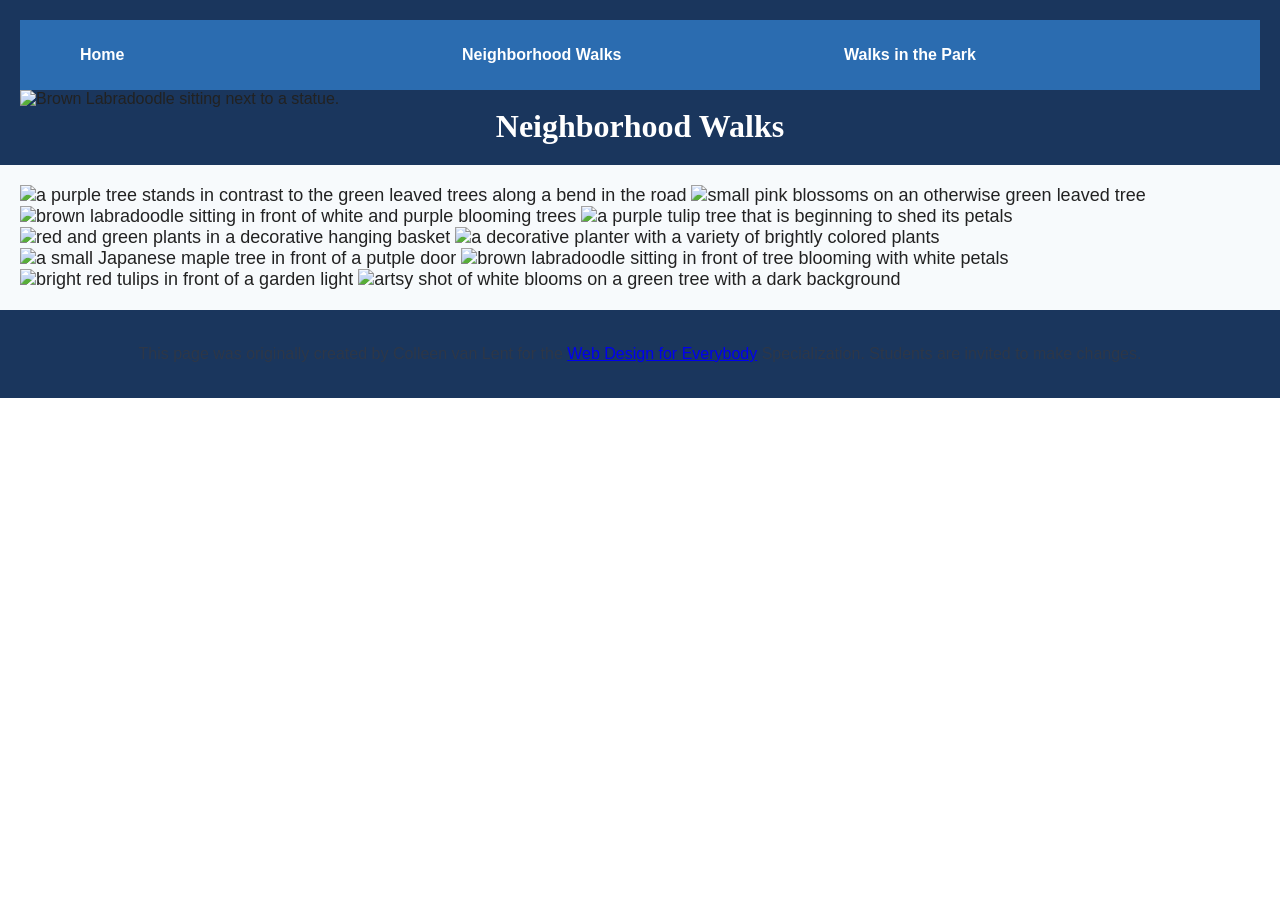
==== CSS-week1-HW1/neighborhood.html @ edc6783c "neighborhood.html" ====
<!DOCTYPE html>
<html lang="en">

<head>
  <link rel="stylesheet" href="../../style.css">
  <meta charset="utf-8">
  <meta name="viewport" content="width=device-width">
  <title>Neighborhood Walk</title>
  <!-- You will need to link to the CSS file -->
</head>

<body>
  <header>
    <nav>
      <ul>
        <li><a href="index.html">Home</a></li>
        <li><a href="neighborhood.html">Neighborhood Walks</a></li>
        <li><a href="parks.html">Walks in the Park</a></li>
      </ul>
    </nav>
    <img src="images/BaconGallupPark.jpg" width="200" alt="Brown Labradoodle sitting next to a statue.">
    <h1>Neighborhood Walks</h1>
  </header>
  <main>
    <div>
      <img src="images/bend_in_the_road.png"
        alt="a purple tree stands in contrast to the green leaved trees along a bend in the road" width="100">
      <img src="images/pink_blossoms.png" alt="small pink blossoms on an otherwise green leaved tree" width="100">
      <img src="images/blooming_trees.png" alt="brown labradoodle sitting in front of white and purple blooming  trees"
        width="100">
      <img src="images/falling_petals.png" alt="a purple tulip tree that is beginning to shed its petals" width="100">
      <img src="images/hanging_plants.png" alt="red and green plants in a decorative hanging basket" width="100">
      <img src="images/potted_plants.png" alt="a decorative planter with a variety of brightly colored plants "
        width="100">
      <img src="images/red_maple.png" alt="a small Japanese maple tree in front of a putple door" width="100">
      <img src="images/tree_with_white_blooms.png"
        alt="brown labradoodle sitting in front of tree blooming with white petals" width="100">
      <img src="images/tulips.png" alt="bright red tulips in front of a garden light" width="100">
      <img src="images/white_buds_on_tree.png" alt="artsy shot of white blooms on a green tree with a dark background"
        width="100">
    </div>
  </main>
  <footer>
    <p>This page was originally created by Colleen van Lent for the <a
        href="https://www.coursera.org/specializations/web-design"> Web Design for Everybody</a> Specialization.
      Students are invited to make changes.</p>
  </footer>

</body>

</html>
---- style.css ----
/* 1. Tạo kiểu cho thẻ body */
body {
    font-family: Arial, Helvetica, sans-serif;
    font-size: 16px;
    margin: 0;
    padding: 0;
    color: #222222;
}

/* 2. Tạo kiểu cho thẻ header */
header {
    background-color: #1a365d;
    padding: 20px;
}

/* 3. Tạo kiểu cho thẻ nav */
nav {
    background-color: #2b6cb0;
    padding: 10px;
}

/* 4. Tạo kiểu cho thẻ main */
main {
    background-color: #f7fafc;
    font-size: 18px;
    padding: 20px;
}

/* 5. Tạo kiểu cho thẻ footer */
footer {
    background-color: #1a365d;
    color: #ffffff;
    padding: 15px;
    text-align: center;
}

/* 6. Tạo kiểu cho thẻ li */
li {
    display: inline-block;
    width: 30%;
    margin-right: 2%;
}

/* 7. Tạo kiểu cho thẻ h1 */
h1 {
    text-align: center;
    font-family: 'Georgia', serif;
    color: #ffffff;
    margin: 0;
}

/* 8. Tạo kiểu cho thẻ p */
p {
    line-height: 1.6;
    color: #2d3748;
}

/* Đảm bảo màu thẻ link trong nav không bị lỗi tương phản WAVE */
nav a {
    color: #ffffff;
    text-decoration: none;
    font-weight: bold;
    padding: 5px 10px;
}
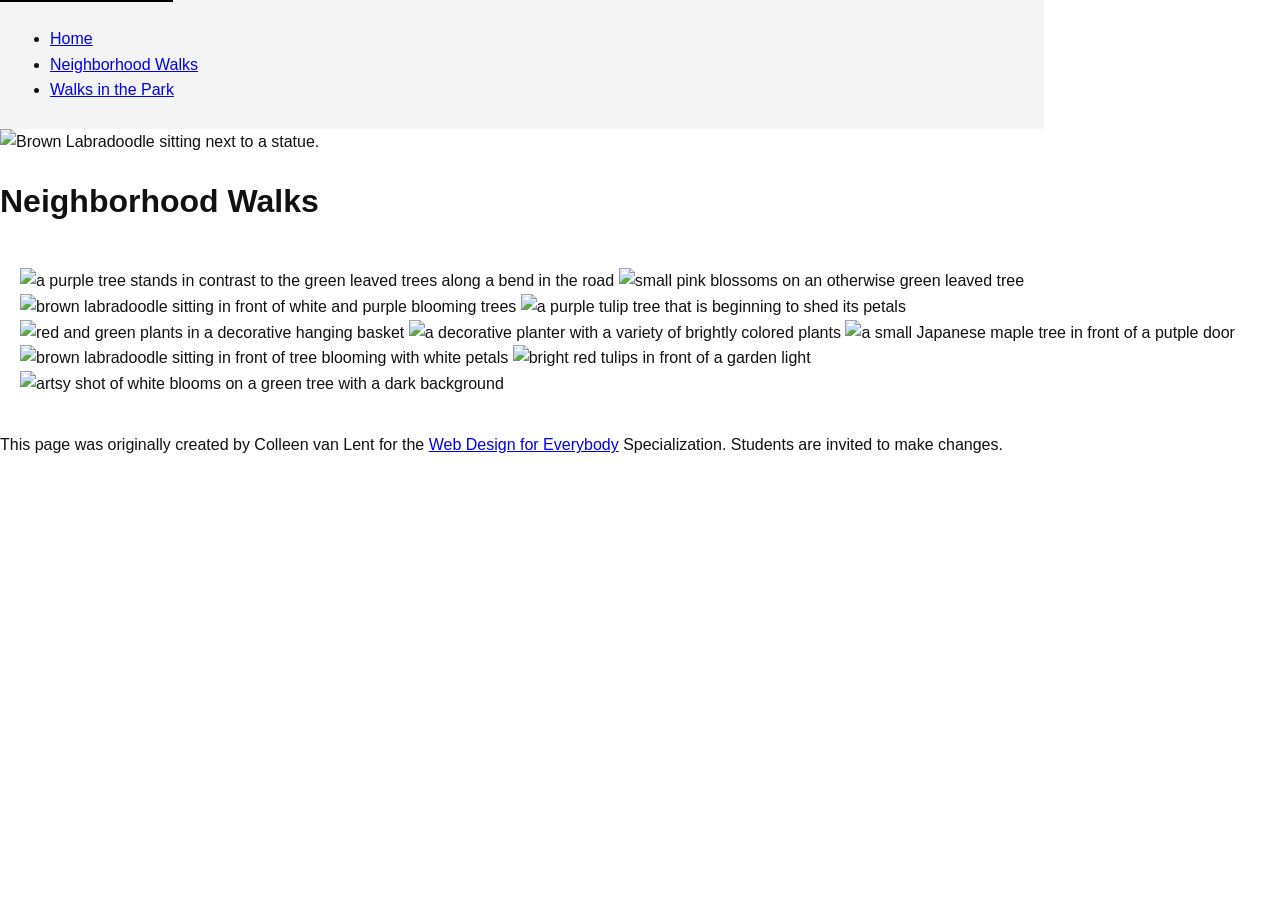
==== commit d5d955e2: "neighborhood.html" ====
--- a/CSS-week1-HW1/neighborhood.html
+++ b/CSS-week1-HW1/neighborhood.html
@@ -10,6 +10,7 @@
 </head>
 
 <body>
+  <a href="#main" class="skip-link">Skip to Main Content</a>
   <header>
     <nav>
       <ul>
@@ -21,7 +22,7 @@
     <img src="images/BaconGallupPark.jpg" width="200" alt="Brown Labradoodle sitting next to a statue.">
     <h1>Neighborhood Walks</h1>
   </header>
-  <main>
+  <main id="main">
     <div>
       <img src="images/bend_in_the_road.png"
         alt="a purple tree stands in contrast to the green leaved trees along a bend in the road" width="100">
--- a/style.css
+++ b/style.css
@@ -1,64 +1,75 @@
-/* 1. Tạo kiểu cho thẻ body */
+/* Đảm bảo độ tương phản màu vượt qua kiểm tra WAVE */
 body {
-    font-family: Arial, Helvetica, sans-serif;
-    font-size: 16px;
+    font-family: Arial, sans-serif;
+    line-height: 1.6;
     margin: 0;
     padding: 0;
-    color: #222222;
+    background-color: #ffffff;
+    color: #111111;
 }
 
-/* 2. Tạo kiểu cho thẻ header */
-header {
-    background-color: #1a365d;
-    padding: 20px;
+/* ĐỀ BÀI: Tạo kiểu cho link Skip to Main Content */
+.skip-link {
+    position: absolute;
+    top: -40px;
+    left: 0;
+    background: #000000;
+    color: #ffffff;
+    padding: 8px 12px;
+    z-index: 100;
+    text-decoration: underline;
 }
 
-/* 3. Tạo kiểu cho thẻ nav */
+.skip-link:focus {
+    top: 0;
+}
+
+/* ĐỀ BÀI: Nhận xét (comment out) kiểu dáng hiện có cho li */
+/*
+li {
+    display: inline;
+    margin-right: 10px;
+}
+*/
+
+/* ĐỀ BÀI: Đổi nav dùng inline-block và width 80% */
 nav {
-    background-color: #2b6cb0;
+    display: inline-block;
+    width: 80%;
+    background-color: #f4f4f4;
     padding: 10px;
 }
 
-/* 4. Tạo kiểu cho thẻ main */
+/* ĐỀ BÀI: Bộ chọn hậu duệ chỉ tạo kiểu cho ảnh trong nav rộng 10% */
+nav img {
+    width: 10%;
+}
+
+/* ĐỀ BÀI: Lớp grid dùng lưới 2 cột (mỗi cột 40%) kèm justify-content, align-items, row-gap */
+.grid {
+    display: grid;
+    grid-template-columns: 40% 40%;
+    justify-content: space-around;
+    align-items: center;
+    row-gap: 20px;
+    margin: 20px 0;
+}
+
+/* ĐỀ BÀI: Bộ chọn hậu duệ chỉ tạo kiểu cho ảnh trong lớp grid rộng 100% */
+.grid img {
+    width: 100%;
+    height: auto;
+}
+
+/* ĐỀ BÀI: Lớp flex dùng flex, flex-wrap và justify-content */
+.flex {
+    display: flex;
+    flex-wrap: wrap;
+    justify-content: space-between;
+    row-gap: 15px;
+    margin: 20px 0;
+}
+
 main {
-    background-color: #f7fafc;
-    font-size: 18px;
     padding: 20px;
 }
-
-/* 5. Tạo kiểu cho thẻ footer */
-footer {
-    background-color: #1a365d;
-    color: #ffffff;
-    padding: 15px;
-    text-align: center;
-}
-
-/* 6. Tạo kiểu cho thẻ li */
-li {
-    display: inline-block;
-    width: 30%;
-    margin-right: 2%;
-}
-
-/* 7. Tạo kiểu cho thẻ h1 */
-h1 {
-    text-align: center;
-    font-family: 'Georgia', serif;
-    color: #ffffff;
-    margin: 0;
-}
-
-/* 8. Tạo kiểu cho thẻ p */
-p {
-    line-height: 1.6;
-    color: #2d3748;
-}
-
-/* Đảm bảo màu thẻ link trong nav không bị lỗi tương phản WAVE */
-nav a {
-    color: #ffffff;
-    text-decoration: none;
-    font-weight: bold;
-    padding: 5px 10px;
-}
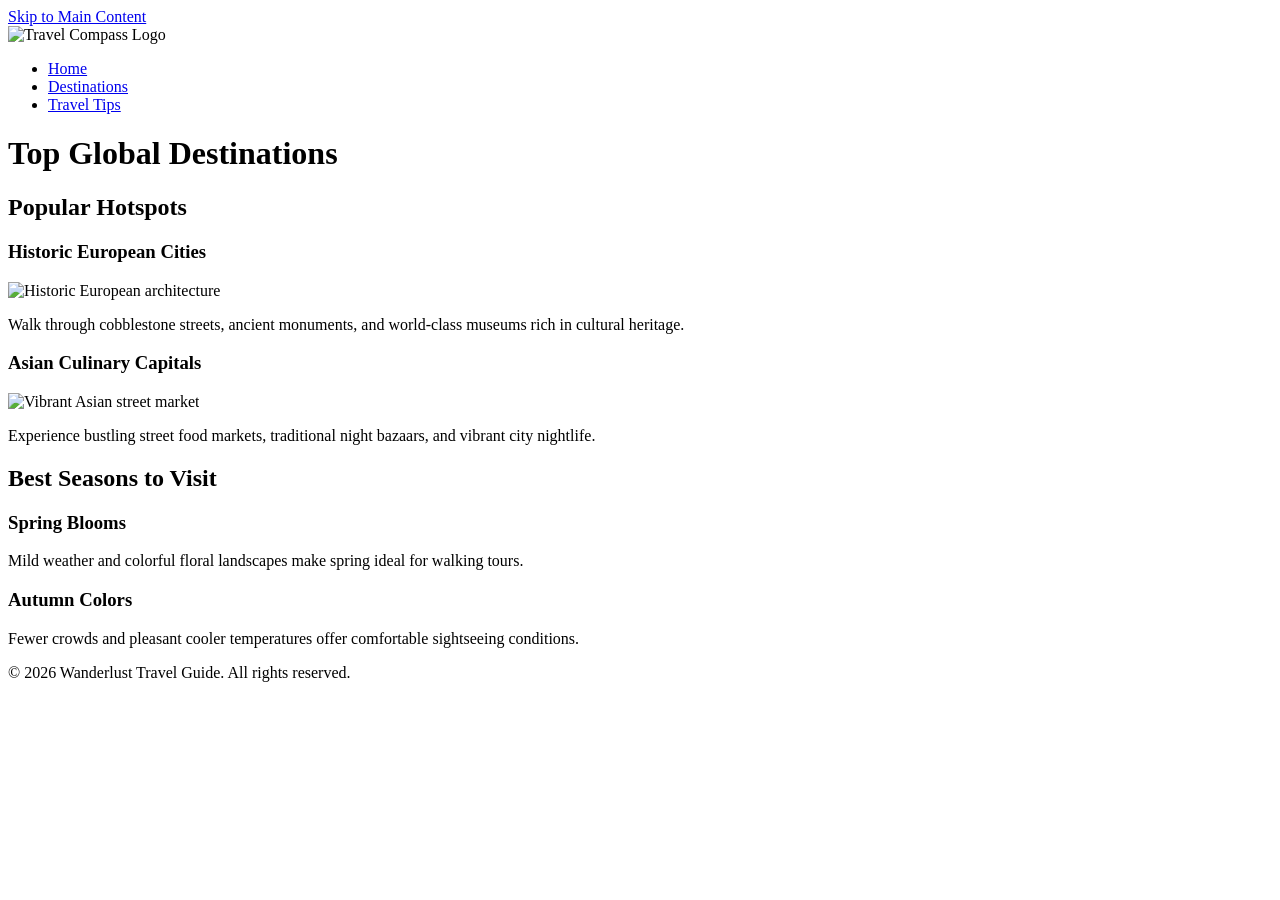
==== commit e5c6f2b7: "Update neighborhood.html" ====
--- a/CSS-week1-HW1/neighborhood.html
+++ b/CSS-week1-HW1/neighborhood.html
@@ -1,52 +1,58 @@
 <!DOCTYPE html>
 <html lang="en">
+<head>
+    <meta charset="UTF-8">
+    <meta name="viewport" content="width=device-width, initial-scale=1.0">
+    <title>Wanderlust - Destinations</title>
+    <link rel="stylesheet" href="style.css">
+</head>
+<body>
 
-<head>
-  <link rel="stylesheet" href="../../style.css">
-  <meta charset="utf-8">
-  <meta name="viewport" content="width=device-width">
-  <title>Neighborhood Walk</title>
-  <!-- You will need to link to the CSS file -->
-</head>
+    <a href="#main" class="skip-link">Skip to Main Content</a>
 
-<body>
-  <a href="#main" class="skip-link">Skip to Main Content</a>
-  <header>
-    <nav>
-      <ul>
-        <li><a href="index.html">Home</a></li>
-        <li><a href="neighborhood.html">Neighborhood Walks</a></li>
-        <li><a href="parks.html">Walks in the Park</a></li>
-      </ul>
-    </nav>
-    <img src="images/BaconGallupPark.jpg" width="200" alt="Brown Labradoodle sitting next to a statue.">
-    <h1>Neighborhood Walks</h1>
-  </header>
-  <main id="main">
-    <div>
-      <img src="images/bend_in_the_road.png"
-        alt="a purple tree stands in contrast to the green leaved trees along a bend in the road" width="100">
-      <img src="images/pink_blossoms.png" alt="small pink blossoms on an otherwise green leaved tree" width="100">
-      <img src="images/blooming_trees.png" alt="brown labradoodle sitting in front of white and purple blooming  trees"
-        width="100">
-      <img src="images/falling_petals.png" alt="a purple tulip tree that is beginning to shed its petals" width="100">
-      <img src="images/hanging_plants.png" alt="red and green plants in a decorative hanging basket" width="100">
-      <img src="images/potted_plants.png" alt="a decorative planter with a variety of brightly colored plants "
-        width="100">
-      <img src="images/red_maple.png" alt="a small Japanese maple tree in front of a putple door" width="100">
-      <img src="images/tree_with_white_blooms.png"
-        alt="brown labradoodle sitting in front of tree blooming with white petals" width="100">
-      <img src="images/tulips.png" alt="bright red tulips in front of a garden light" width="100">
-      <img src="images/white_buds_on_tree.png" alt="artsy shot of white blooms on a green tree with a dark background"
-        width="100">
-    </div>
-  </main>
-  <footer>
-    <p>This page was originally created by Colleen van Lent for the <a
-        href="https://www.coursera.org/specializations/web-design"> Web Design for Everybody</a> Specialization.
-      Students are invited to make changes.</p>
-  </footer>
+    <header>
+        <nav>
+            <img src="https://images.unsplash.com/photo-1488646953014-85cb44e25828?w=100" alt="Travel Compass Logo">
+            <ul>
+                <li><a href="index.html">Home</a></li>
+                <li><a href="destinations.html">Destinations</a></li>
+                <li><a href="tips.html">Travel Tips</a></li>
+            </ul>
+        </nav>
+        <h1>Top Global Destinations</h1>
+    </header>
+
+    <main id="main">
+        <h2>Popular Hotspots</h2>
+        <section class="grid">
+            <div>
+                <h3>Historic European Cities</h3>
+                <img src="https://images.unsplash.com/photo-1499856871958-5b9627545d1a?w=400" alt="Historic European architecture">
+                <p>Walk through cobblestone streets, ancient monuments, and world-class museums rich in cultural heritage.</p>
+            </div>
+            <div>
+                <h3>Asian Culinary Capitals</h3>
+                <img src="https://images.unsplash.com/photo-1503899036084-c55cdd92da26?w=400" alt="Vibrant Asian street market">
+                <p>Experience bustling street food markets, traditional night bazaars, and vibrant city nightlife.</p>
+            </div>
+        </section>
+
+        <h2>Best Seasons to Visit</h2>
+        <section class="flex">
+            <div>
+                <h3>Spring Blooms</h3>
+                <p>Mild weather and colorful floral landscapes make spring ideal for walking tours.</p>
+            </div>
+            <div>
+                <h3>Autumn Colors</h3>
+                <p>Fewer crowds and pleasant cooler temperatures offer comfortable sightseeing conditions.</p>
+            </div>
+        </section>
+    </main>
+
+    <footer>
+        <p>&copy; 2026 Wanderlust Travel Guide. All rights reserved.</p>
+    </footer>
 
 </body>
-
 </html>
